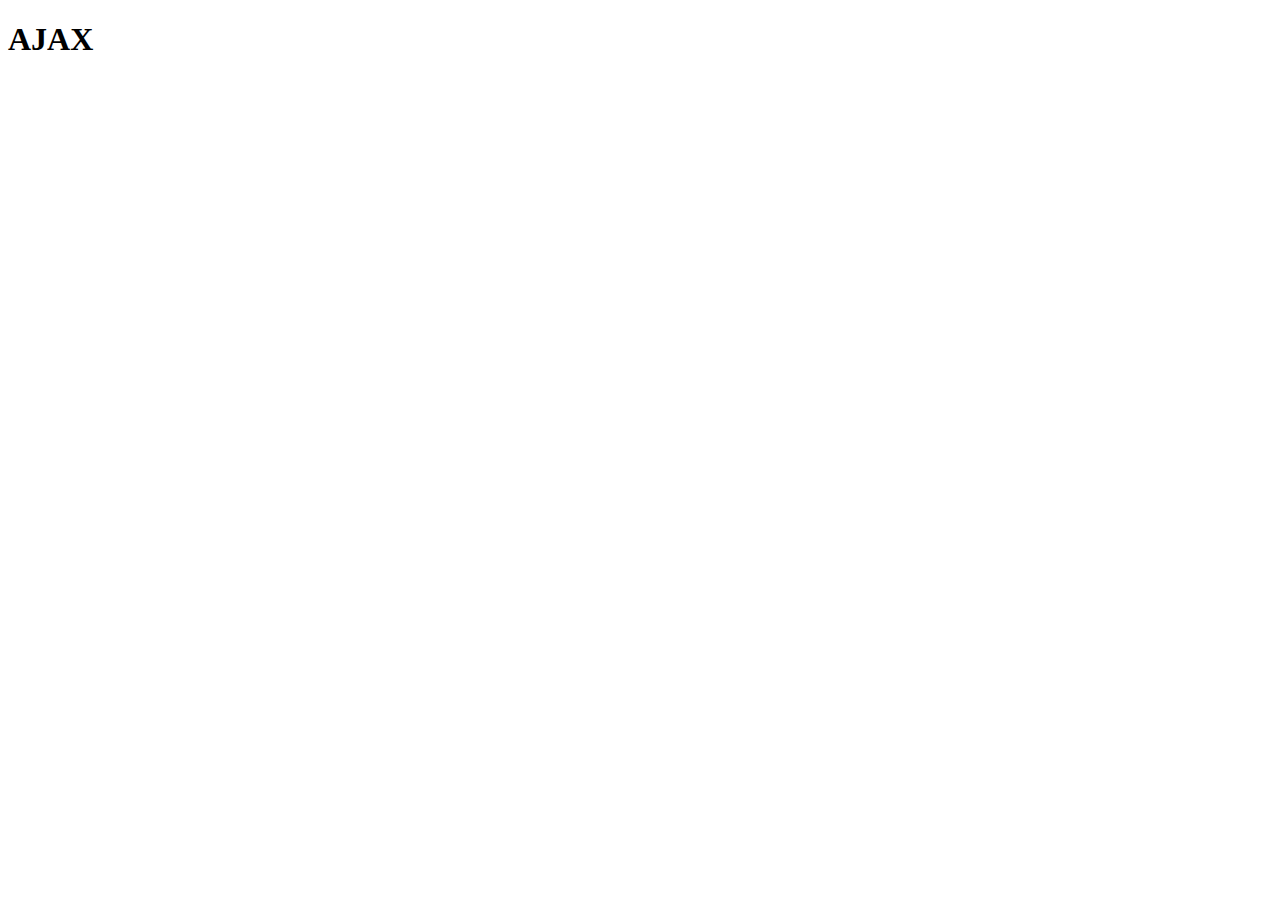
==== AJAX/index.html @ cf4341c4 "update 30.10" ====
<!DOCTYPE html>
<html lang="en">
<head>
    <meta charset="UTF-8">
    <meta name="viewport" content="width=device-width, initial-scale=1.0">
    <meta http-equiv="X-UA-Compatible" content="ie=edge">
    <title>HOLA AJAX</title>
<link rel="stylesheet" href="style.css">
</head>
<body>
    <h1>AJAX</h1>
    <ul id="amigos"></ul>
</body>
<script src="./java.js"></script>
<script src="./jquery-3.3.1.min.js"></script>
</html>
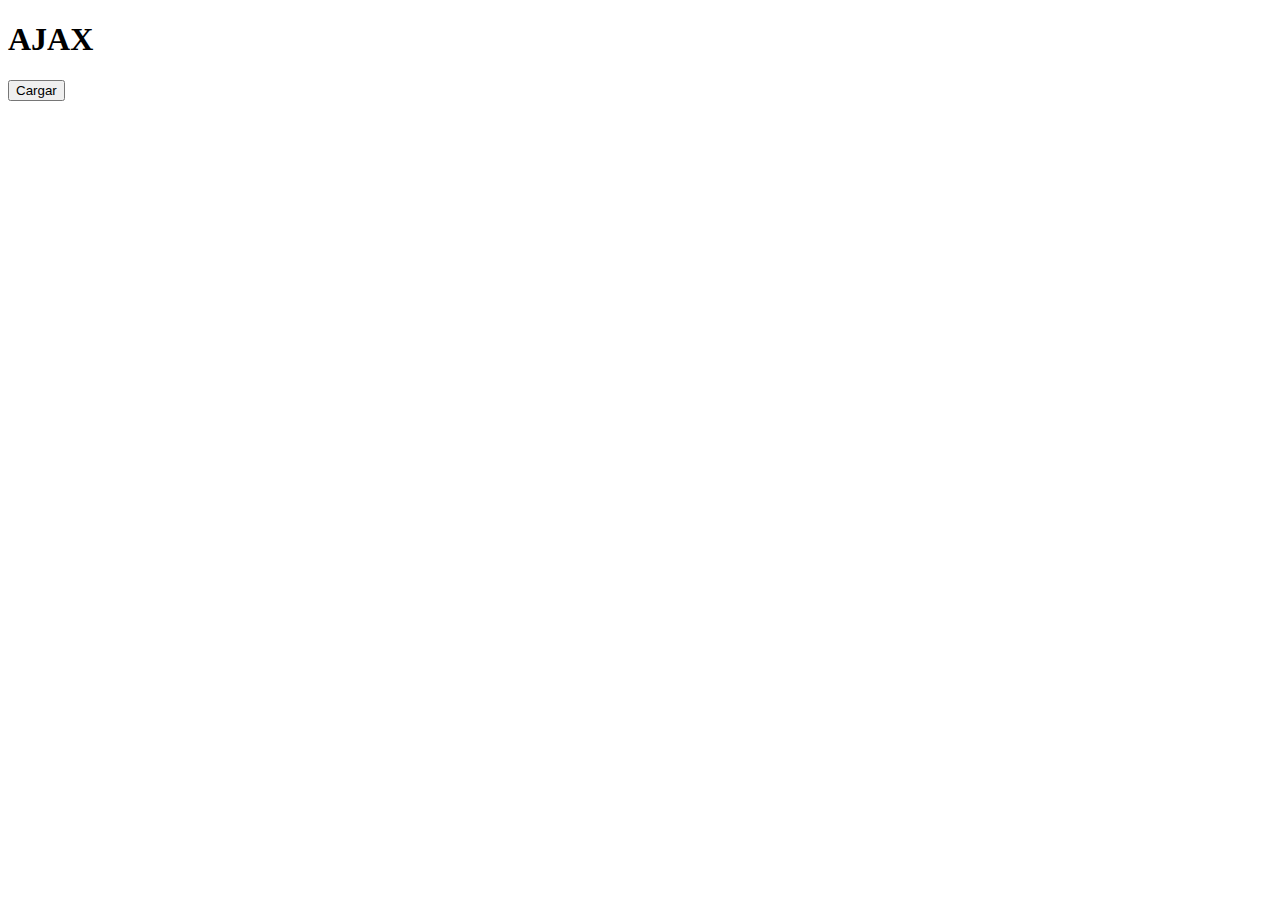
==== commit 02529b7b: "update" ====
--- a/AJAX/index.html
+++ b/AJAX/index.html
@@ -9,7 +9,8 @@
 </head>
 <body>
     <h1>AJAX</h1>
-    <ul id="amigos"></ul>
+    <ul id="post"></ul>
+    <button id="Cargarbtn">Cargar</button> 
 </body>
 <script src="./java.js"></script>
 <script src="./jquery-3.3.1.min.js"></script>
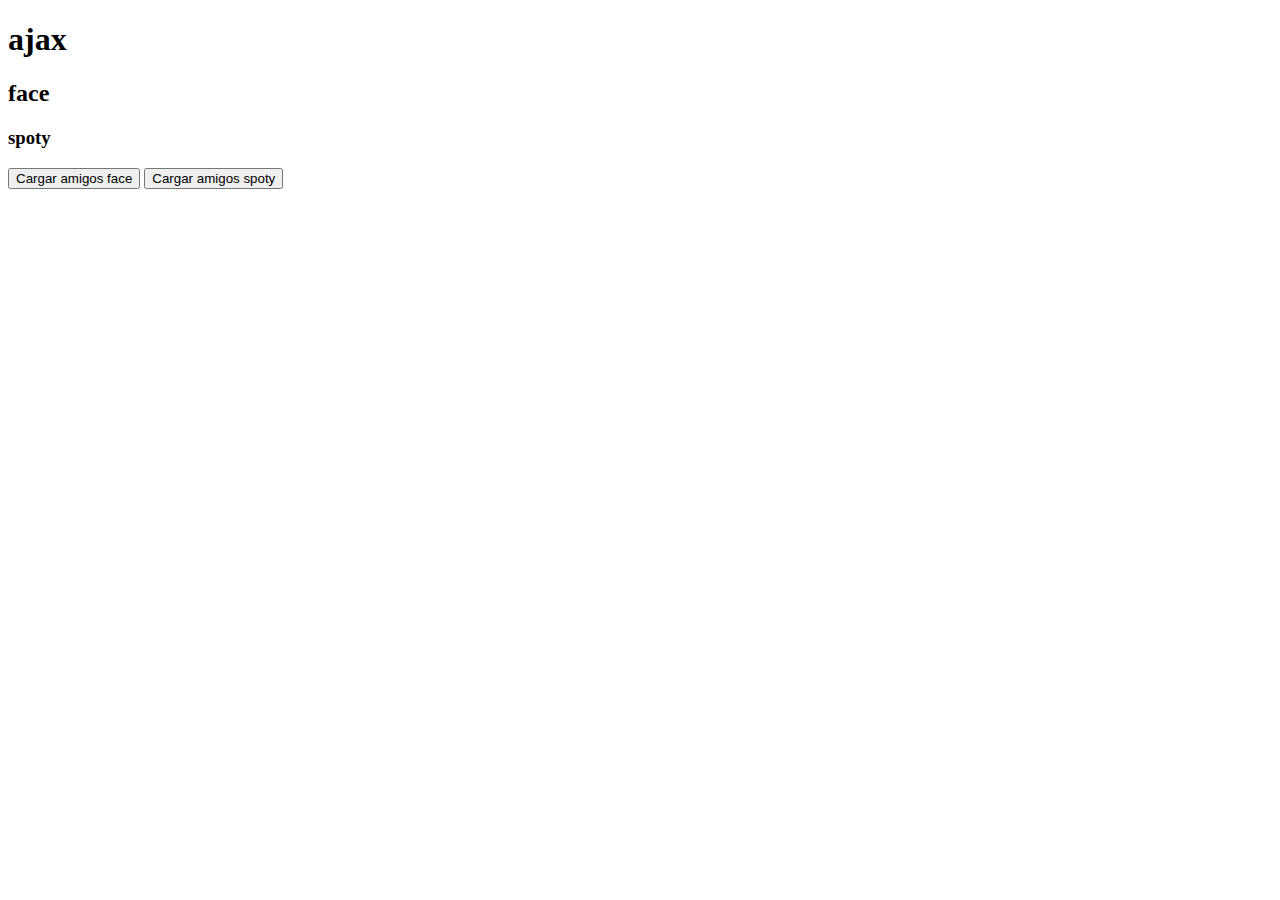
==== commit 629e4cce: "30.10" ====
--- a/AJAX/index.html
+++ b/AJAX/index.html
@@ -1,17 +1,30 @@
 <!DOCTYPE html>
 <html lang="en">
+
 <head>
     <meta charset="UTF-8">
     <meta name="viewport" content="width=device-width, initial-scale=1.0">
     <meta http-equiv="X-UA-Compatible" content="ie=edge">
-    <title>HOLA AJAX</title>
-<link rel="stylesheet" href="style.css">
+    <title>Document</title>
+    <link rel="stylesheet" href="./style.css">
 </head>
+
 <body>
-    <h1>AJAX</h1>
-    <ul id="post"></ul>
-    <button id="Cargarbtn">Cargar</button> 
+    <h1>ajax</h1>
+
+    <h2>face</h2>
+
+    <ul id='amigosface'></ul>
+
+    <h3>spoty</h3>
+    <ul id='amigosspoty'></ul>
+
+
+    <button id='cargarbtnface'>Cargar amigos face</button>
+    <button id='cargarbtnspoty'>Cargar amigos spoty</button>
+
 </body>
-<script src="./java.js"></script>
 <script src="./jquery-3.3.1.min.js"></script>
+<script src="./funcionbuena.js"></script>
+
 </html>